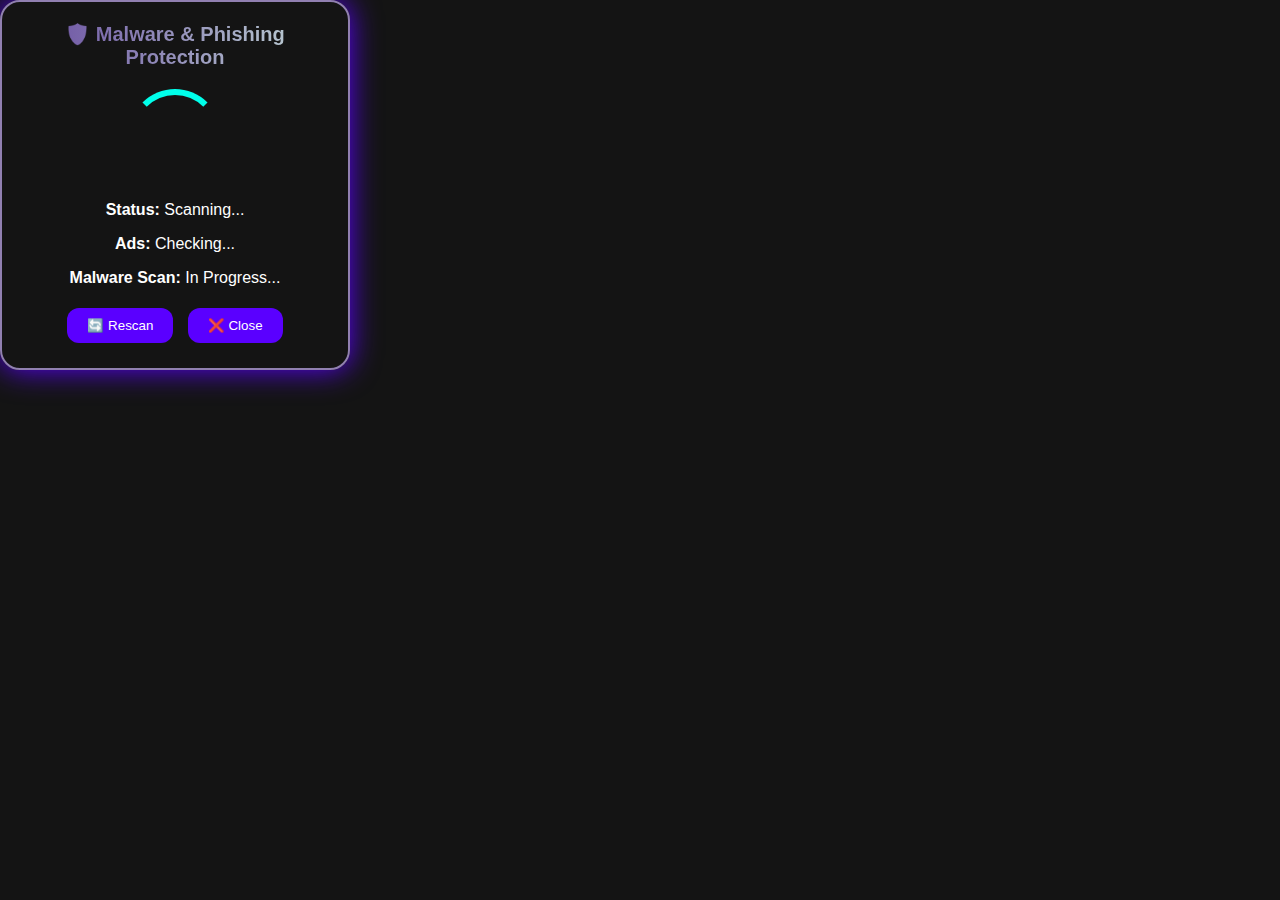
==== popup.html @ e4525c25 "pop" ====
<!DOCTYPE html>
<html lang="en">

<head>
  <meta charset="UTF-8">
  <title>Site Safety Scanner</title>
  <link rel="stylesheet" href="popup.css">
</head>

<body>
  <div id="popup-wrapper">
    <header>
      🛡️ <span>Malware & Phishing Protection</span>
    </header>

    <!-- Scan Animation -->
    <div id="scan-animation"></div>

    <!-- Status Information -->
    <div id="scan-results">
      <p><strong>Status:</strong> <span id="status">Scanning...</span></p>
      <p><strong>Ads:</strong> <span id="ads-status">Checking...</span></p>
      <p><strong>Malware Scan:</strong> <span id="malware-status">In Progress...</span></p>
    </div>

    <!-- Footer Actions -->
    <footer>
      <button id="rescan-btn">🔄 Rescan</button>
      <button id="close-btn">❌ Close</button>
    </footer>
  </div>

  <script src="popup.js"></script>
</body>

</html>
---- popup.css ----
body {
    font-family: "Poppins", sans-serif;
    background-color: #141414;
    margin: 0;
    padding: 0;
    color: white;
    width: 350px;
    text-align: center;
    border-radius: 20px;
  }
  
  #popup-wrapper {
    padding: 20px;
    border: 2px solid #9180b1;
    border-radius: 20px;
    box-shadow: 0 0 30px #5a00ff;
  }
  
  header {
    font-size: 20px;
    font-weight: bold;
    background: linear-gradient(90deg, #684ba0, #c2d7d6);
    -webkit-background-clip: text;
    color: transparent;
    margin-bottom: 20px;
  }
  
  #scan-animation {
    width: 80px;
    height: 80px;
    margin: 20px auto;
    border-radius: 50%;
    border: 6px solid transparent;
    border-top-color: #00ffea;
    animation: spin 1.5s linear infinite;
  }
  
  footer button {
    padding: 10px 20px;
    margin: 5px;
    background: #5a00ff;
    color: white;
    border: none;
    border-radius: 12px;
    cursor: pointer;
    transition: background 0.3s ease;
  }
  
  footer button:hover {
    background: #00ffea;
  }
  
  @keyframes spin {
    0% { transform: rotate(0deg); }
    100% { transform: rotate(360deg); }
  }
  #scan-checkmark {
    font-size: 50px;
    color: #00ff00;
    margin: 20px auto;
  }
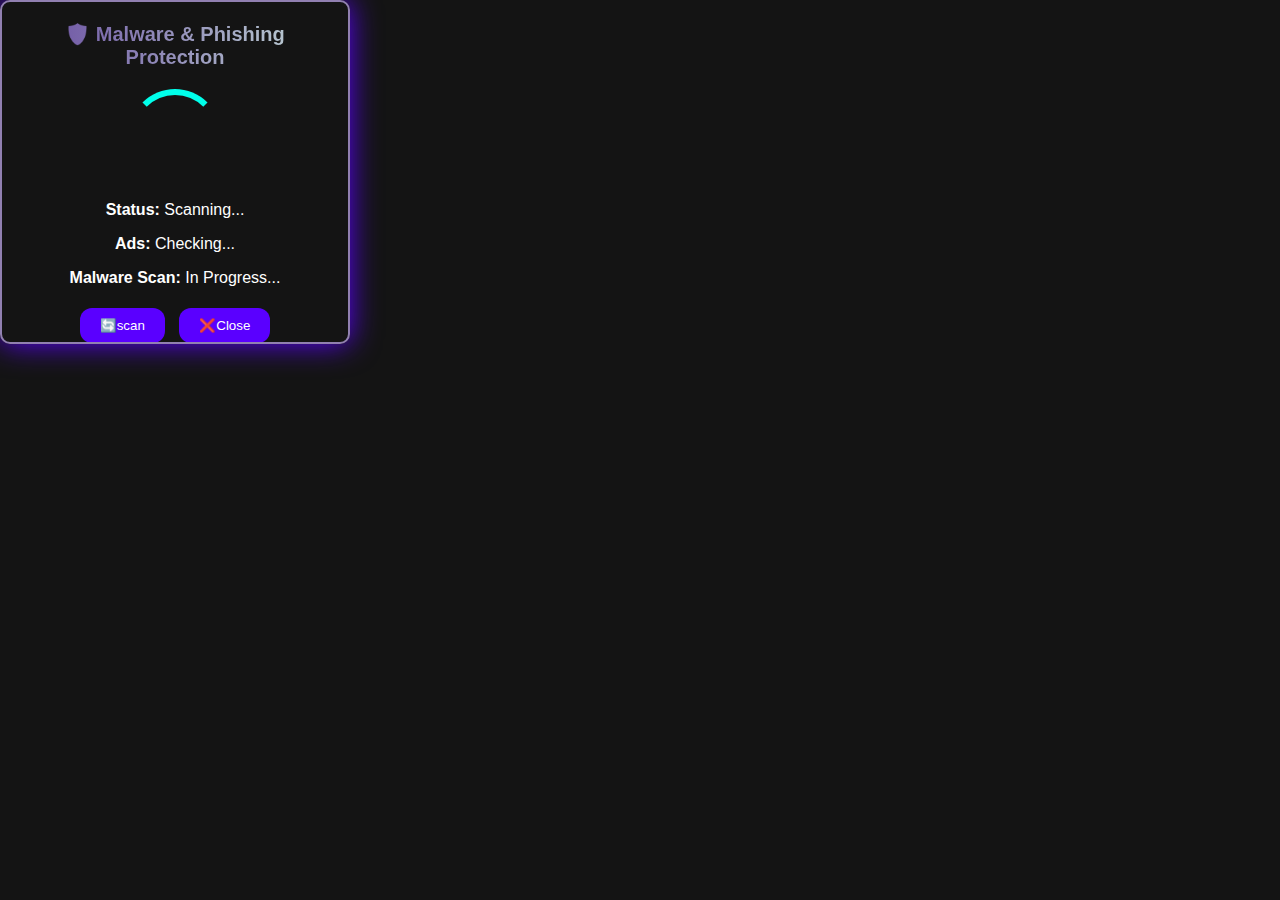
==== commit a22404a3: "sd" ====
--- a/popup.html
+++ b/popup.html
@@ -25,8 +25,8 @@
 
     <!-- Footer Actions -->
     <footer>
-      <button id="rescan-btn">🔄 Rescan</button>
-      <button id="close-btn">❌ Close</button>
+      <button id="scan-btn">🔄scan</button>
+      <button id="close-btn">❌Close</button>
     </footer>
   </div>
 
--- a/popup.css
+++ b/popup.css
@@ -13,7 +13,9 @@
   #popup-wrapper {
     padding: 20px;
     border: 2px solid #9180b1;
-    border-radius: 20px;
+    border-radius: 10px;
+    height: 300px;
+    overflow-y: auto;
     box-shadow: 0 0 30px #5a00ff;
   }
   
